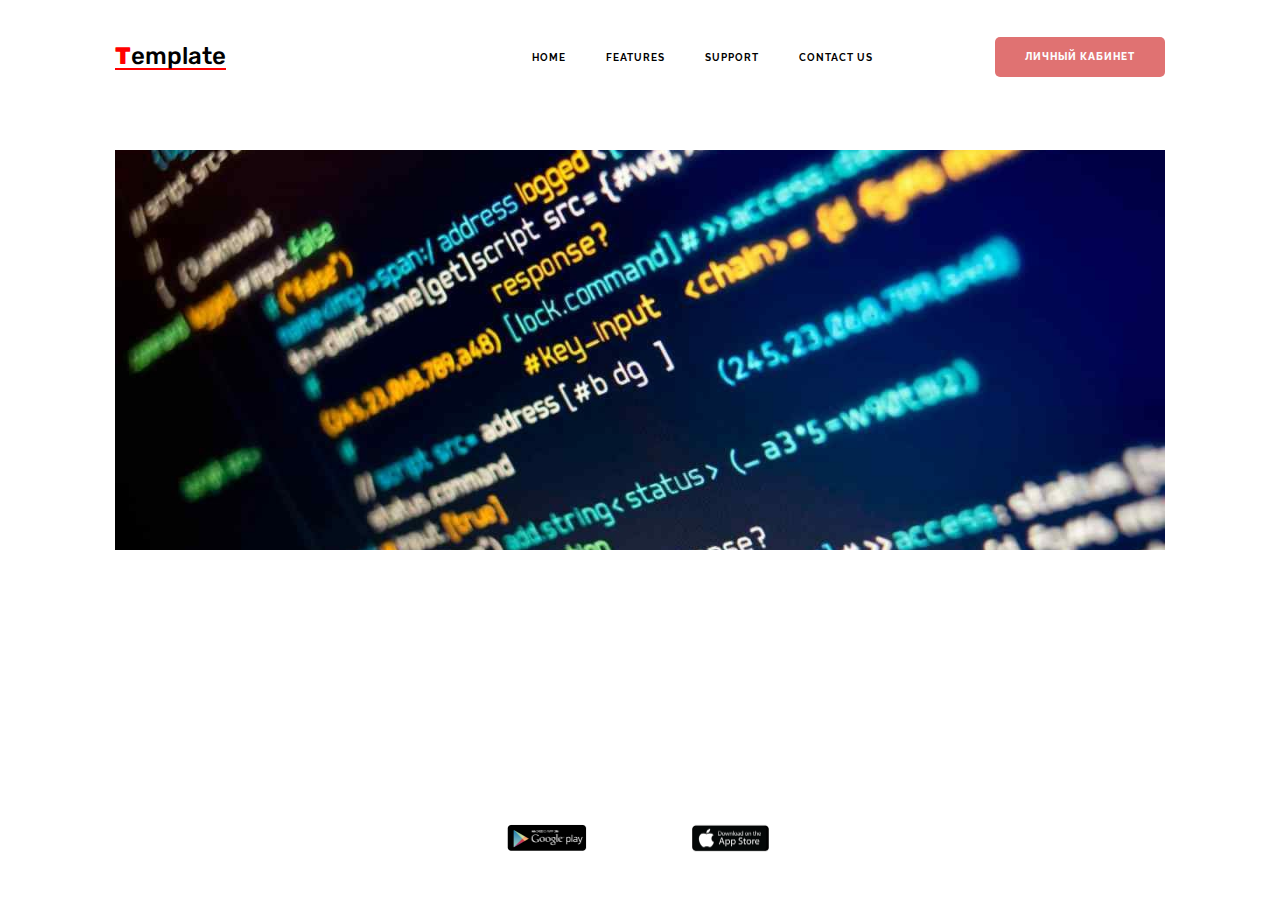
==== index.html @ ab57f3ff "carousel" ====
<!DOCTYPE html>
<html>

<head>
    <meta charset="UTF-8">
    <meta name="viewport" content="width=device-width, initial-scale=1.0">
    <link href="https://fonts.googleapis.com/css?family=Rubik:regular,700&display=swap" rel="stylesheet" />
    <link href="https://fonts.googleapis.com/css?family=Raleway:700,800&display=swap" rel="stylesheet" />
    <link rel="stylesheet" href="style.css">
    <script src="scrypt.js" defer></script>
    <title>Template</title>
</head>

<body>
    <div class="wrapper">
        <header class="header">
            <div class="header__container">
                <a href="" class="header__logo">
                    <p class="header__logo-text">Template</p>
                </a>
                <div class="header__menu menu">
                    <nav class="menu__body active">
                        <ul class="menu__list">
                            <li class="menu__item"><a href="" class="menu__link">HOME</a></li>
                            <li class="menu__item"><a href="" class="menu__link">FEATURES</a></li>
                            <li class="menu__item"><a href="" class="menu__link">SUPPORT</a></li>
                            <li class="menu__item"><a href="" class="menu__link">CONTACT US</a></li>
                        </ul>
                    </nav>
                </div>
                <div class="header__button">
                    <a href="" class="button">Личный кабинет</a>
                    <div class="icon-menu"><span></span></div>
                </div>
            </div>
        </header>
        <main class="main">
            <section class="carousel111">
                <div class="carousel__container">
                    <div class="carousel">
                        <div class="carousel-inner">
                            <div class="carousel-item">
                                <img src="./img/carousel/image1.jpg" alt="Image 1">
                            </div>
                            <div class="carousel-item">
                                <img src="./img/carousel/image2.jpg" alt="Image 2">
                            </div>
                            <div class="carousel-item">
                                <img src="./img/carousel/image3.jpg" alt="Image 3">
                            </div>
                        </div>
                    </div>
                </div>
            </section>
        </main>
        
        <footer class="footer">
            <div class="footer__container">
                <div class="footer__items">
                    <a href="" class="footer__item">
                        <img src="img/google-play.png" alt="Google Play">
                    </a>
                    <a href="" class="footer__item">
                        <img src="img/apple-store.png" alt="Apple Store">
                    </a>

                </div>
            </div>
        </footer>
    </div>
</body>

</html>
---- style.css ----
/* #region Обнуление */
*,
*::before,
*::after {
    padding: 0;
    margin: 0;
    border: 0;
    box-sizing: border-box;
}

a {
    text-decoration: none;
}

ul,
ol,
li {
    list-style: none;
}

img {
    vertical-align: top;
}

h1,
h2,
h3,
h4,
h5,
h6 {
    font-weight: inherit;
    font-size: inherit;
}

html,
body {
    height: 100%;
    line-height: 1;
}

body {
    font-family: Rubik;
    font-size: 12px;
    color: #616161;
}

/* #endregion */

/* ------------------ */
.wrapper {
    overflow: hidden;
    display: flex;
    flex-direction: column;
    min-height: 100%;
}

/* ------------------ */
.main {
    flex: 1 1 auto;
}

[class*="__container"] {
    max-width: 1280px;
    margin: 0px auto;
    padding: 0px 15px;
}

/* PC */
@media (max-width: 1280px) {
    [class*="__container"] {
        max-width: 1080px;
    }
}

/* TABLET */
@media (max-width: 991.98px) {
    [class*="__container"] {
        max-width: 850px;
    }
}

/* MOBILE */
@media (max-width: 767.98px) {
    [class*="__container"] {
        max-width: none;
    }
}

/* MOBILE SMALL */
@media (max-width: 479.98px) {}

/* ==================================== */

.header {
    position: absolute;
    width: 100%;
    top: 0;
    left: 0;
    z-index: 50;
}

.header__container {
    display: flex;
    min-height: 114px;
    align-items: center;
}

.header__logo {
    position: relative;
    z-index: 5;
}

.header__logo-text {
    color: #000;
    font-size: 24px;
    font-weight: 500;
    border-bottom: 2px solid red;
}

.header__logo-text::first-letter {
    color: red;
    font-weight: 800;
}

.header__menu {
    flex: 1 1 auto;
}

.header__button {
    position: relative;
    z-index: 5;
    flex: 0 0 252px;
    display: flex;
    justify-content: flex-end;
    align-items: center;
}

/* --------------------------- */
.menu {
    display: flex;
    justify-content: flex-end;
}

.menu__list {
    display: flex;
}

.menu__item {
    margin: 0px 40px 0px 0px;
}

.menu__link {
    font-family: Raleway;
    text-transform: uppercase;
    font-weight: 700;
    font-size: 10px;
    line-height: 1.2;
    color: #000;
    letter-spacing: 1px;
}

.menu__link:hover {
    text-decoration: underline;
}

@media (max-width: 991.98px) {
    .header__container {
        min-height: 80px;
    }

    .header__button {
        flex: 0 0 170px;
    }

    .menu__item {
        margin: 0px 30px 0px 0px;
    }
}



@media (max-width: 767.98px) {

    .active {
        display: none;

    }

    .active-button {
        position: absolute;
        right: 2%;
    }

    .active-button a {
        border: 1px solid red;
        padding: 12px 22px;
    }

    .menu__body {
        position: fixed;
        top: 0;
        width: 100%;
        height: 100%;
        overflow: auto;
        background-color: rgba(224, 114, 114, 1);
        padding: 120px 15px 30px 15px;
        margin-right: -15px;
        /* animation: animOpen .3s linear forwards; */
    }

    .animOpen {
        animation: animOpen .3s linear forwards;
    }

    @keyframes animOpen {
        0% {
            opacity: 0;
            width: 0;
        }

        100% {
            opacity: 1;
            width: 100%;
        }
    }

    .animClose {
        animation: animClose .3s linear forwards;
    }

    @keyframes animClose {
        0% {
            opacity: 1;
            width: 100%;
        }

        100% {
            opacity: 0;
            width: 0;
        }
    }

    .menu__list {
        flex-direction: column;
        justify-content: center;
        align-items: center;

    }

    .menu__item {
        margin: 0px 0px 25px 0px;
    }

    .menu__item:last-child {
        margin-bottom: 0;
    }

    .menu__link {
        font-size: 20px;
    }
}



/* --------------------------- */
.button {
    display: inline-block;
    font-family: Raleway;
    text-transform: uppercase;
    font-weight: 800;
    font-size: 10px;
    line-height: 1.2;
    letter-spacing: 1px;
    color: #fcfdfe;
    padding: 14px 30px;
    border-radius: 5px;
    background-color: rgb(224, 114, 114);
    transition: 0.3s ease 0s;
    text-align: center;
}

.button:hover {
    background-color: rgb(224, 88, 88);
}

/* --------------------------- */
.close-icon-menu,
.icon-menu {
    display: none;
}

@media (max-width: 767.98px) {
    .icon-menu {
        display: flex;
        position: relative;
        flex: 0 0 30px;
        height: 18px;
        flex-direction: column;
        justify-content: space-between;
        margin: 0px 0px 0px 20px;

    }

    .icon-menu::before,
    .icon-menu::after {
        content: "";
        background-color: #000;
        height: 2px;
    }

    .icon-menu span {
        height: 2px;
        background-color: #000;
    }

    .close-icon-menu {
        display: flex;
        flex: 0 0 30px;
        height: 30px;
        position: relative;
        margin: 0px 0px 0px 20px;
    }

    .close-icon-menu::before,
    .close-icon-menu::after {
        content: "";
        position: absolute;
        top: 50%;
        left: 0;
        width: 100%;
        background-color: #000;
        height: 2px;
    }

    .close-icon-menu::before {
        transform: rotate(45deg);
    }

    .close-icon-menu::after {
        transform: rotate(-45deg);
    }

}

/* #region =========== Carousel ================= */
.carousel111 {
    padding-top: 150px;
}

.carousel {
    position: relative;
    width: 100%;
    overflow: hidden;
}

.carousel-inner {
    display: flex;
    width: 300%;
    transition: transform 0.5s;
}

.carousel-item {
    flex: 1;
    text-align: center;
}

.carousel-item img {
    width: 100%;
    max-height: 400px;
    object-fit: cover;
    /* padding: 10px; */
}

/* #endregion */

/* #region ========== Footer ===================== */
.footer {
    padding: 45px 0;
}

.footer__container {}

.footer__items {
    display: flex;
    column-gap: 20px;
    row-gap: 20px;
    justify-content: center;
    align-items: center;
}

.footer__item {
    text-align: center;
}

.footer__item img {
    width: 50%;
}

@media (max-width: 500px) {
    .footer {
        padding: 30px 0;
    }

    /* .footer__items {
        flex-direction: column;
    } */
}

/* #endregion */
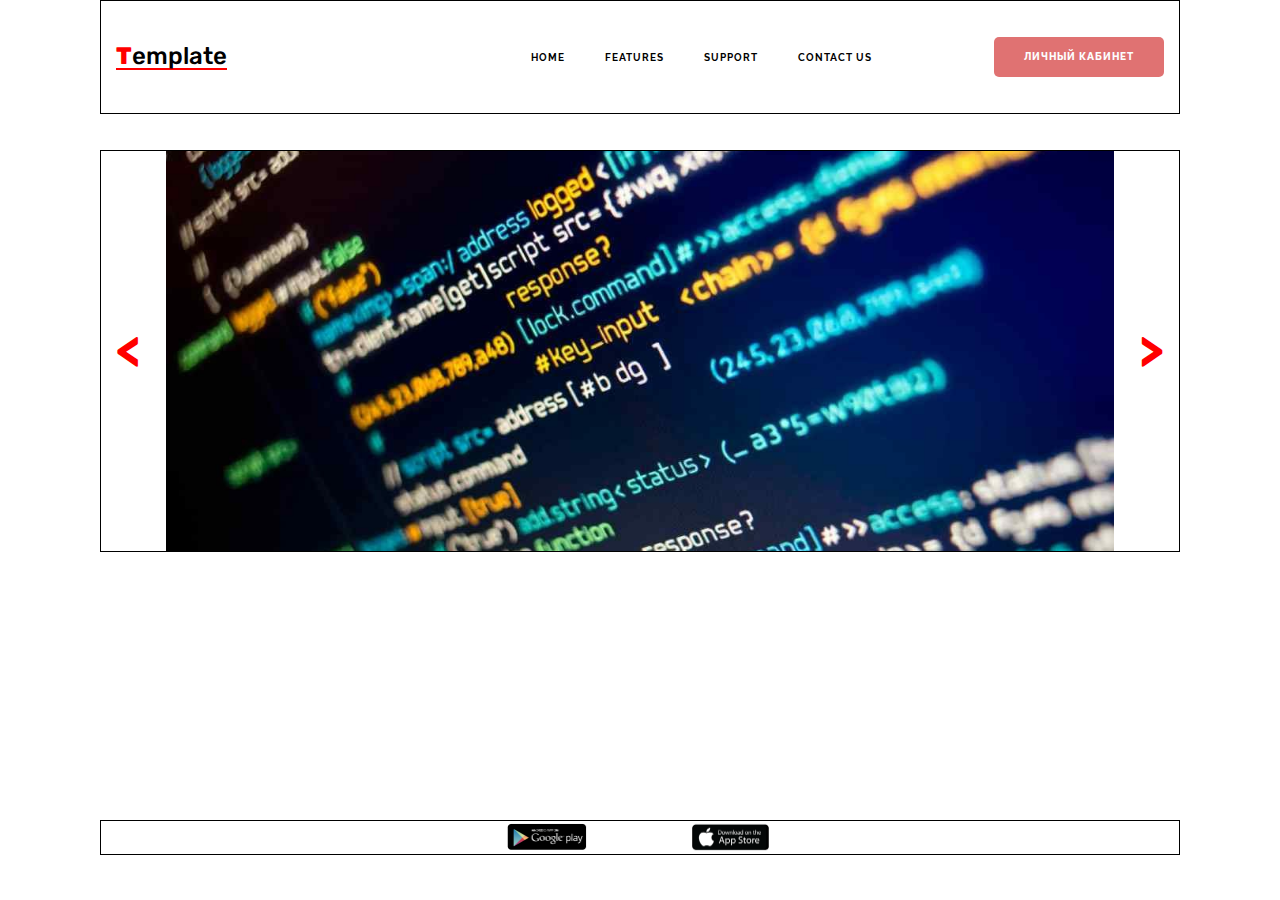
==== commit 12c247aa: "carousel-arrows" ====
--- a/index.html
+++ b/index.html
@@ -38,6 +38,7 @@
             <section class="carousel111">
                 <div class="carousel__container">
                     <div class="carousel">
+                        <div class="carousel__arrow" data-dir="left">&lt;</div>
                         <div class="carousel-inner">
                             <div class="carousel-item">
                                 <img src="./img/carousel/image1.jpg" alt="Image 1">
@@ -48,7 +49,14 @@
                             <div class="carousel-item">
                                 <img src="./img/carousel/image3.jpg" alt="Image 3">
                             </div>
+                            <div class="carousel-item">
+                                <img src="./img/carousel/image3.jpg" alt="Image 3">
+                            </div>
+                            <div class="carousel-item">
+                                <img src="./img/carousel/image3.jpg" alt="Image 3">
+                            </div>
                         </div>
+                        <div class="carousel__arrow" data-dir="right">&gt;</div>
                     </div>
                 </div>
             </section>
--- a/style.css
+++ b/style.css
@@ -63,6 +63,7 @@
     max-width: 1280px;
     margin: 0px auto;
     padding: 0px 15px;
+    border: 1px solid black;
 }
 
 /* PC */
@@ -351,6 +352,8 @@
     position: relative;
     width: 100%;
     overflow: hidden;
+    display: flex;
+    align-items: center;
 }
 
 .carousel-inner {
@@ -360,15 +363,23 @@
 }
 
 .carousel-item {
-    flex: 1;
+    flex: 0 0 100%;
     text-align: center;
+    
 }
 
 .carousel-item img {
     width: 100%;
     max-height: 400px;
     object-fit: cover;
-    /* padding: 10px; */
+    padding: 0 25px;
+}
+
+.carousel__arrow {
+    font-size: 48px;
+    color: #ff0000;
+    font-weight: 700;
+    z-index: 1;
 }
 
 /* #endregion */
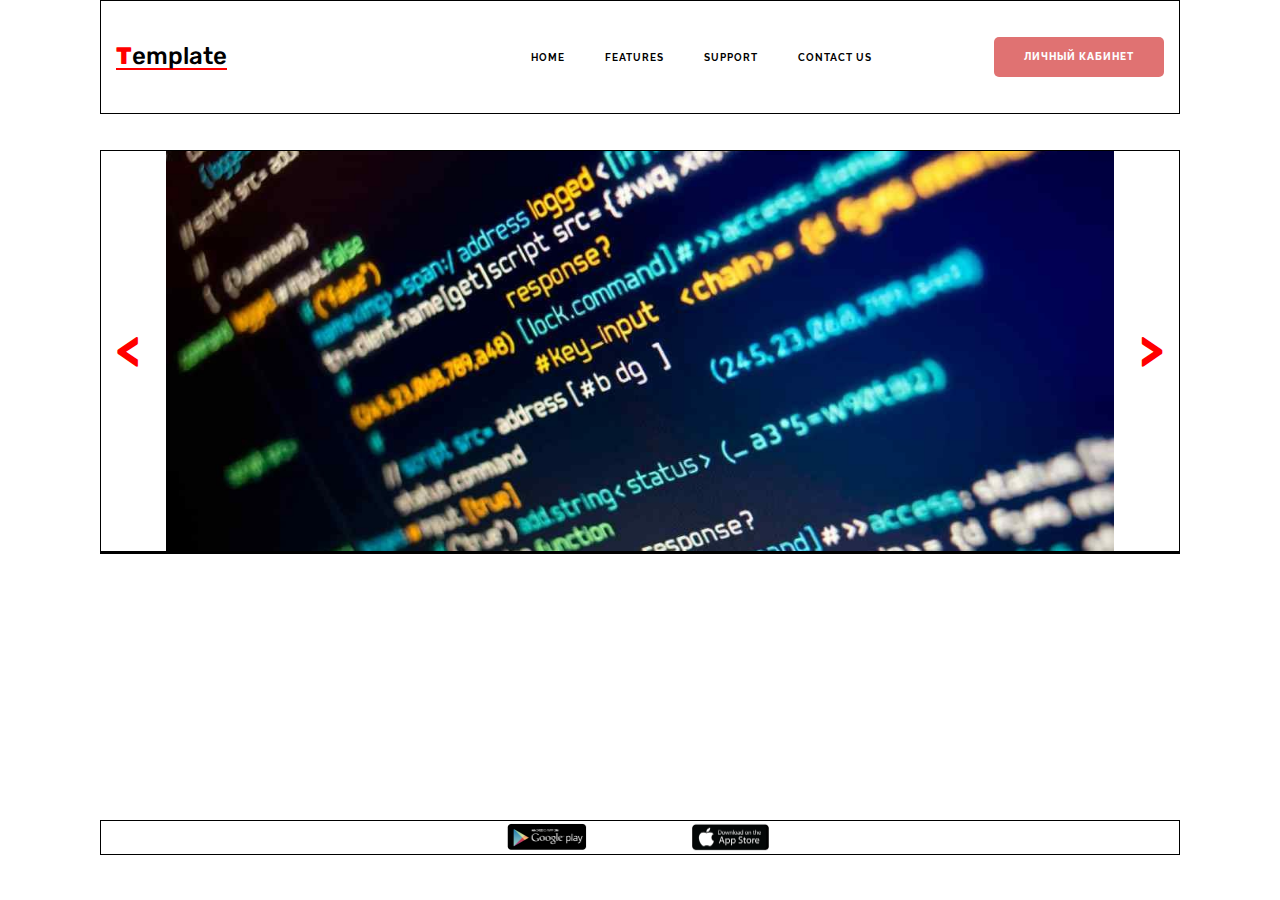
==== commit c256d8a4: "ref" ====
--- a/index.html
+++ b/index.html
@@ -35,9 +35,10 @@
             </div>
         </header>
         <main class="main">
-            <section class="carousel111">
+
+            <section class="carousel">
                 <div class="carousel__container">
-                    <div class="carousel">
+                    <div class="carousel-body">
                         <div class="carousel__arrow" data-dir="left">&lt;</div>
                         <div class="carousel-inner">
                             <div class="carousel-item">
@@ -49,17 +50,18 @@
                             <div class="carousel-item">
                                 <img src="./img/carousel/image3.jpg" alt="Image 3">
                             </div>
-                            <div class="carousel-item">
-                                <img src="./img/carousel/image3.jpg" alt="Image 3">
-                            </div>
-                            <div class="carousel-item">
-                                <img src="./img/carousel/image3.jpg" alt="Image 3">
-                            </div>
                         </div>
                         <div class="carousel__arrow" data-dir="right">&gt;</div>
                     </div>
                 </div>
             </section>
+
+            <section class="calculator">
+                <div class="calculator__container">
+                    
+                </div>
+            </section>
+            
         </main>
         
         <footer class="footer">
--- a/style.css
+++ b/style.css
@@ -344,11 +344,11 @@
 }
 
 /* #region =========== Carousel ================= */
-.carousel111 {
+.carousel {
     padding-top: 150px;
 }
 
-.carousel {
+.carousel-body {
     position: relative;
     width: 100%;
     overflow: hidden;
@@ -358,11 +358,12 @@
 
 .carousel-inner {
     display: flex;
-    width: 300%;
     transition: transform 0.5s;
 }
 
 .carousel-item {
+    /* 2 images */
+    /* flex: 0 0 50%; */ 
     flex: 0 0 100%;
     text-align: center;
     
@@ -380,8 +381,16 @@
     color: #ff0000;
     font-weight: 700;
     z-index: 1;
-}
-
+    cursor: pointer;
+}
+
+/* #endregion */
+
+/* #region =========== Calculator ================= */
+
+.calculator {
+
+}
 /* #endregion */
 
 /* #region ========== Footer ===================== */
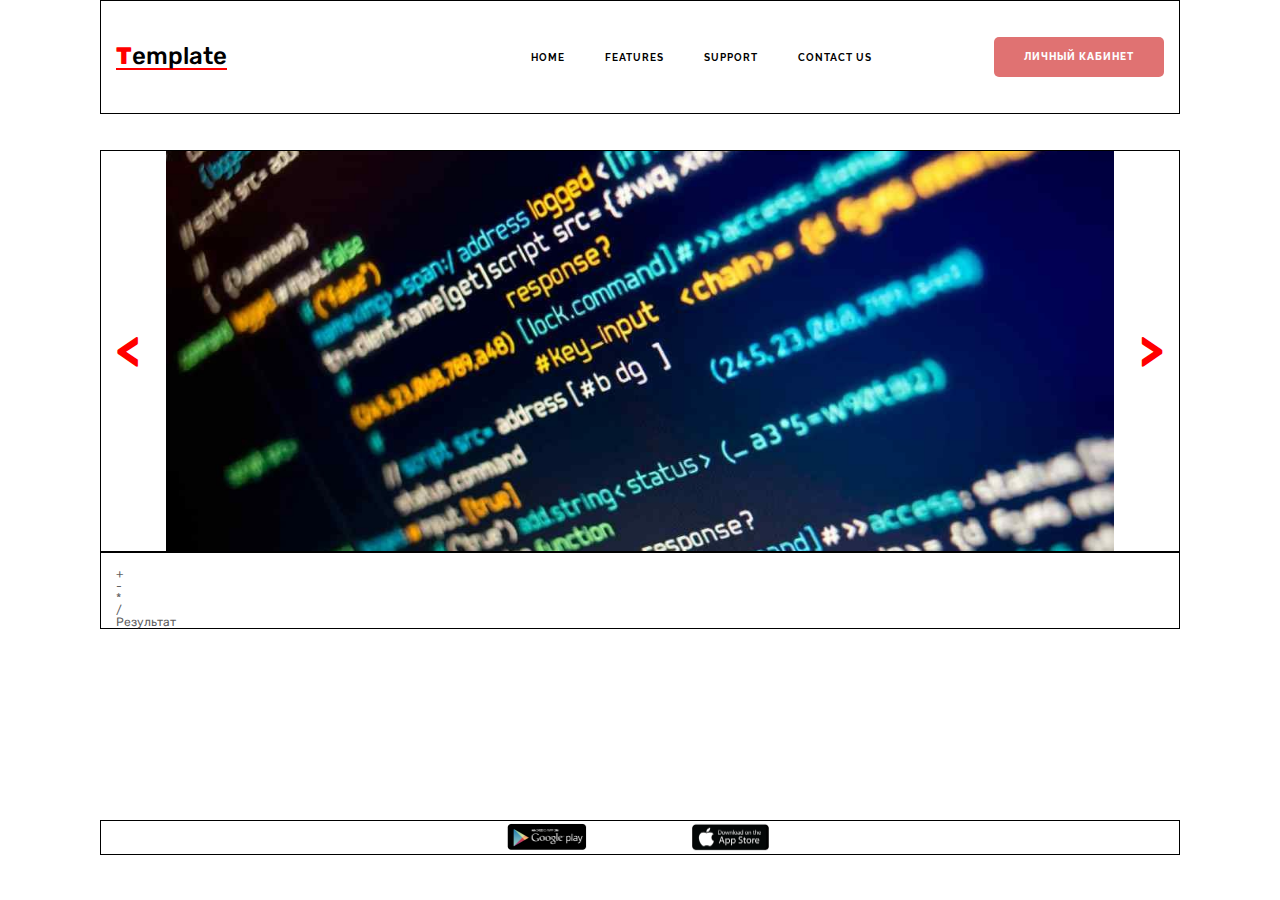
==== commit 512239b2: "calc" ====
--- a/index.html
+++ b/index.html
@@ -58,6 +58,19 @@
 
             <section class="calculator">
                 <div class="calculator__container">
+                    <div class="calculator__input">
+                        <div class="input">
+                            <input type="number"
+                            class="input-date">
+                        </div>
+                    </div>
+                    <div class="calculator__function">
+                        <div class="function-addition" id="+">+</div>
+                        <div class="function-subtraction" id="-">-</div>
+                        <div class="function-multiplication" id="*">*</div>
+                        <div class="function-division" id="/">/</div>
+                    </div>
+                    <div class="calculator__result">Результат</div>
                     
                 </div>
             </section>
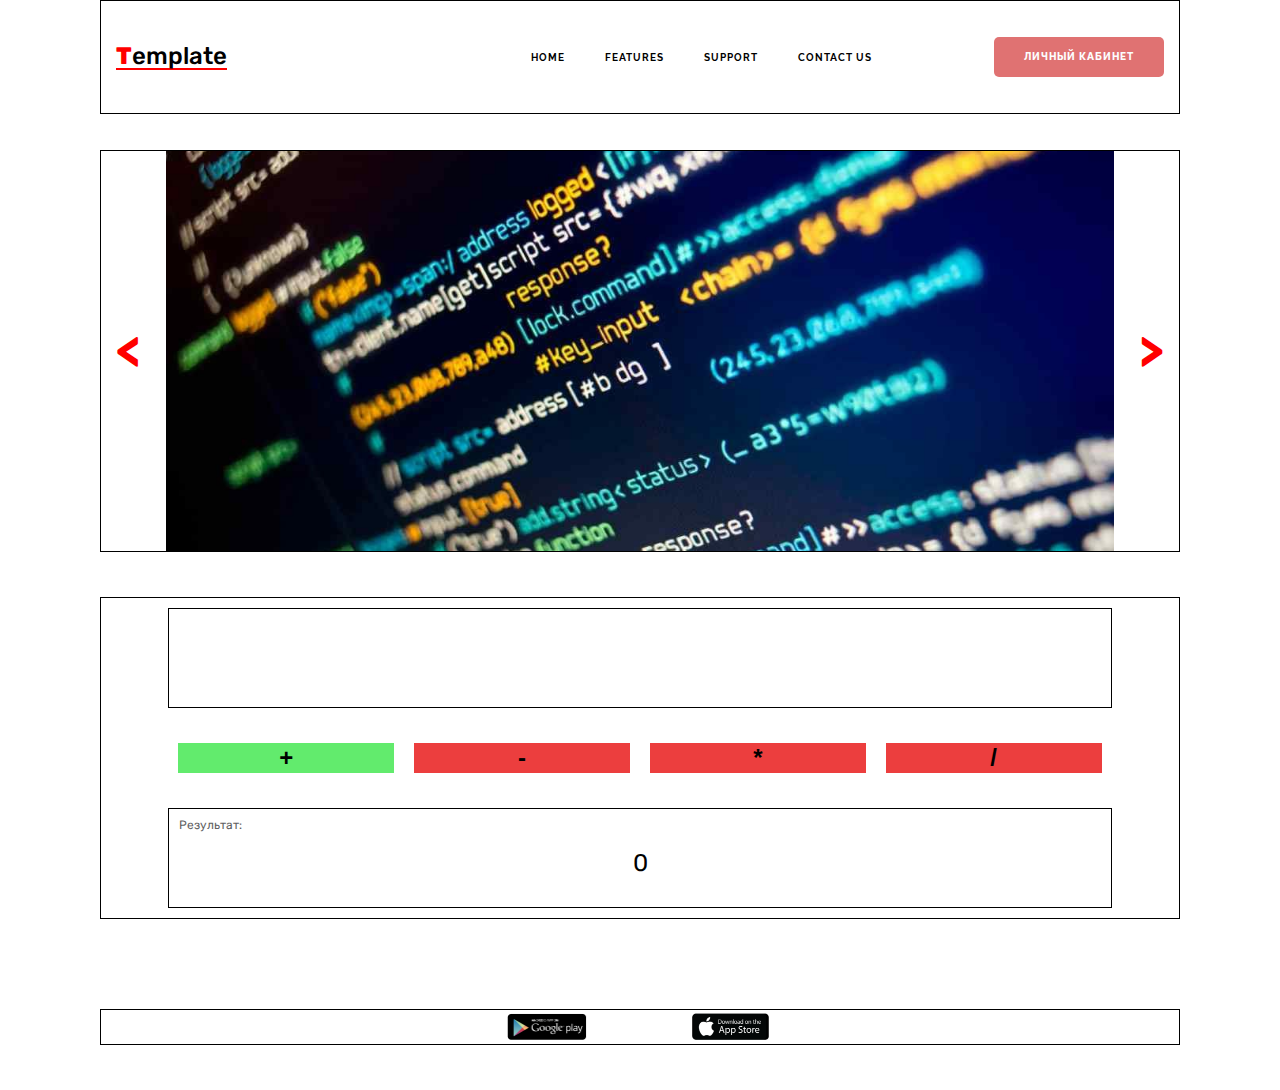
==== commit 52773ad5: "css-calc" ====
--- a/index.html
+++ b/index.html
@@ -60,18 +60,19 @@
                 <div class="calculator__container">
                     <div class="calculator__input">
                         <div class="input">
-                            <input type="number"
-                            class="input-date">
+                            <input type="text" class="input-date">
                         </div>
                     </div>
                     <div class="calculator__function">
-                        <div class="function-addition" id="+">+</div>
-                        <div class="function-subtraction" id="-">-</div>
-                        <div class="function-multiplication" id="*">*</div>
-                        <div class="function-division" id="/">/</div>
+                        <button class="function-addition" id="+">+</button>
+                        <button class="function-subtraction" id="-">-</button>
+                        <button class="function-multiplication" id="*">*</button>
+                        <button class="function-division" id="/">/</button>
                     </div>
-                    <div class="calculator__result">Результат</div>
-                    
+                    <div class="calculator__result">
+                        <div class="calculator__result-text">Результат:</div>
+                        <div class="calculator__result-num">0</div>
+                    </div>                    
                 </div>
             </section>
             
--- a/style.css
+++ b/style.css
@@ -363,10 +363,10 @@
 
 .carousel-item {
     /* 2 images */
-    /* flex: 0 0 50%; */ 
+    /* flex: 0 0 50%; */
     flex: 0 0 100%;
     text-align: center;
-    
+
 }
 
 .carousel-item img {
@@ -389,8 +389,102 @@
 /* #region =========== Calculator ================= */
 
 .calculator {
-
-}
+    padding: 40px 0;
+    margin: 5px;
+}
+
+.calculator__containe {
+    text-align: center;
+    align-items: center;
+    margin: 0 auto;
+    display: flex;
+    justify-content: center;
+    
+}
+
+.calculator__input {
+   display: flex;
+   justify-content: center;
+}
+
+.input {
+    text-align: center;
+    width: 90%;
+    height: 100px;
+    border: 1px solid black;
+    padding: 25px 10px;
+    margin: 10px 0;
+}
+
+.input-date {
+    max-width: 100%;   
+    outline: none;
+    width: 100%;
+    height: 100%;
+    font-size: 24px;
+        
+}
+
+.calculator__function {
+    max-width: 90%;
+    display: flex;
+    align-items: center;
+    justify-content: center;
+    margin: 0 auto;
+    flex: 1 1 auto;
+    /* height: 30px; */
+    padding: 20px 0;
+}
+
+.calculator__function [class*="function-"] {
+    display: flex;
+    height: 30px;
+    margin: 5px 10px;
+    flex: 0 1 25%;
+    align-items: center;
+    justify-content: center;
+    font-size: 24px;
+    font-weight: 700;
+    color: #000;
+}
+
+.function-addition {    
+    background-color: rgb(98, 235, 109);
+}
+
+.function-subtraction {    
+    background-color: rgb(236, 62, 62);
+}
+
+.function-multiplication {    
+    background-color: rgb(236, 62, 62);
+}
+
+.function-division {    
+    background-color: rgb(236, 62, 62);
+}
+
+.calculator__result {
+    display: flex;
+    margin: 10px auto;
+    width: 90%;
+    height: 100px;
+    border: 1px solid black;
+    flex-direction: column;
+}
+
+.calculator__result-text {
+    margin: 10px;
+}
+
+.calculator__result-num {
+    margin: 10px 0;
+    text-align: center;
+    font-size: 24px;
+    color: #000;
+}
+
+
 /* #endregion */
 
 /* #region ========== Footer ===================== */
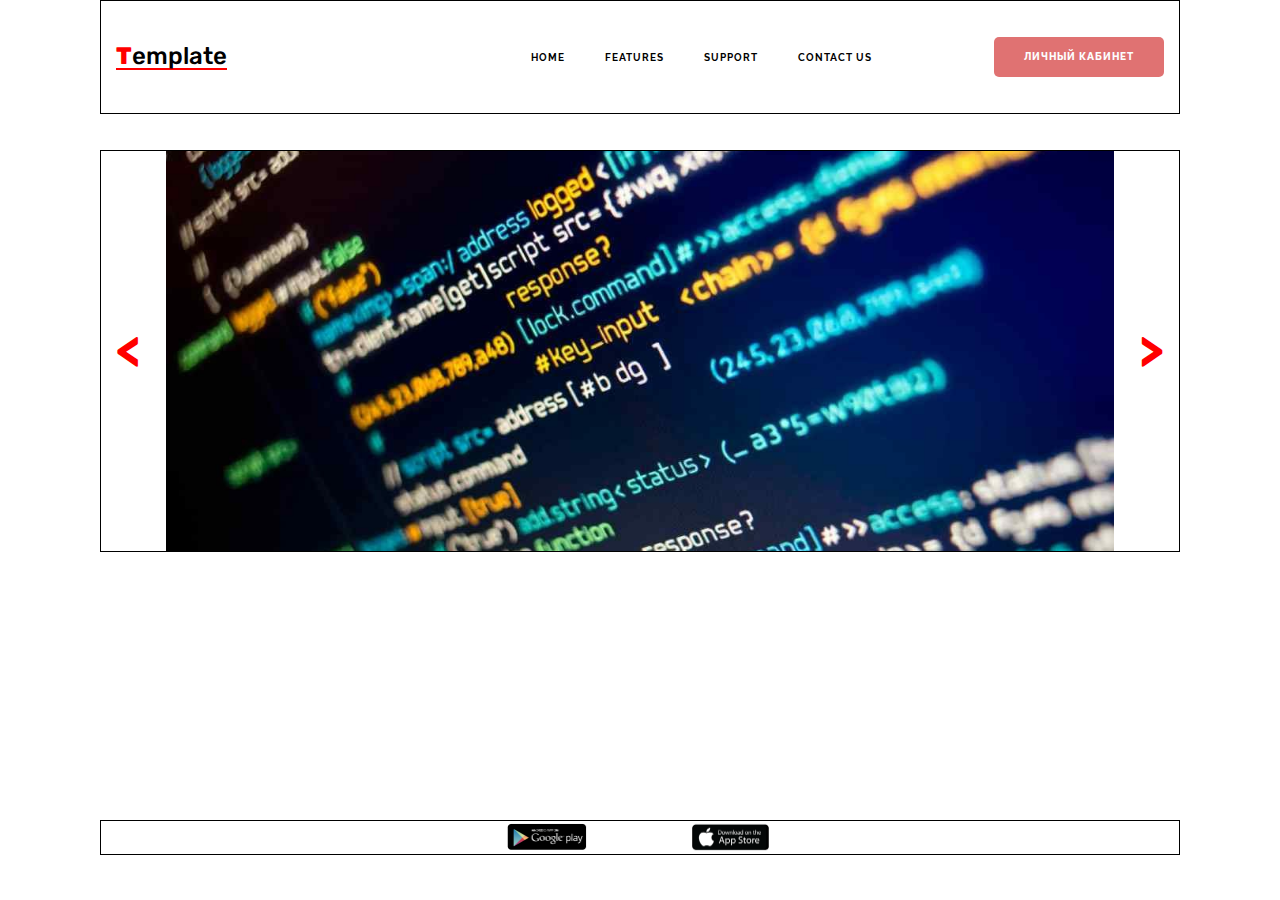
==== commit daf29325: "1" ====
--- a/index.html
+++ b/index.html
@@ -56,25 +56,6 @@
                 </div>
             </section>
 
-            <section class="calculator">
-                <div class="calculator__container">
-                    <div class="calculator__input">
-                        <div class="input">
-                            <input type="text" class="input-date">
-                        </div>
-                    </div>
-                    <div class="calculator__function">
-                        <button class="function-addition" id="+">+</button>
-                        <button class="function-subtraction" id="-">-</button>
-                        <button class="function-multiplication" id="*">*</button>
-                        <button class="function-division" id="/">/</button>
-                    </div>
-                    <div class="calculator__result">
-                        <div class="calculator__result-text">Результат:</div>
-                        <div class="calculator__result-num">0</div>
-                    </div>                    
-                </div>
-            </section>
             
         </main>
         
--- a/style.css
+++ b/style.css
@@ -386,103 +386,9 @@
 
 /* #endregion */
 
-/* #region =========== Calculator ================= */
-
-.calculator {
-    padding: 40px 0;
-    margin: 5px;
-}
-
-.calculator__containe {
-    text-align: center;
-    align-items: center;
-    margin: 0 auto;
-    display: flex;
-    justify-content: center;
-    
-}
-
-.calculator__input {
-   display: flex;
-   justify-content: center;
-}
-
-.input {
-    text-align: center;
-    width: 90%;
-    height: 100px;
-    border: 1px solid black;
-    padding: 25px 10px;
-    margin: 10px 0;
-}
-
-.input-date {
-    max-width: 100%;   
-    outline: none;
-    width: 100%;
-    height: 100%;
-    font-size: 24px;
-        
-}
-
-.calculator__function {
-    max-width: 90%;
-    display: flex;
-    align-items: center;
-    justify-content: center;
-    margin: 0 auto;
-    flex: 1 1 auto;
-    /* height: 30px; */
-    padding: 20px 0;
-}
-
-.calculator__function [class*="function-"] {
-    display: flex;
-    height: 30px;
-    margin: 5px 10px;
-    flex: 0 1 25%;
-    align-items: center;
-    justify-content: center;
-    font-size: 24px;
-    font-weight: 700;
-    color: #000;
-}
-
-.function-addition {    
-    background-color: rgb(98, 235, 109);
-}
-
-.function-subtraction {    
-    background-color: rgb(236, 62, 62);
-}
-
-.function-multiplication {    
-    background-color: rgb(236, 62, 62);
-}
-
-.function-division {    
-    background-color: rgb(236, 62, 62);
-}
-
-.calculator__result {
-    display: flex;
-    margin: 10px auto;
-    width: 90%;
-    height: 100px;
-    border: 1px solid black;
-    flex-direction: column;
-}
-
-.calculator__result-text {
-    margin: 10px;
-}
-
-.calculator__result-num {
-    margin: 10px 0;
-    text-align: center;
-    font-size: 24px;
-    color: #000;
-}
+/* #region ===========  ================= */
+
+
 
 
 /* #endregion */
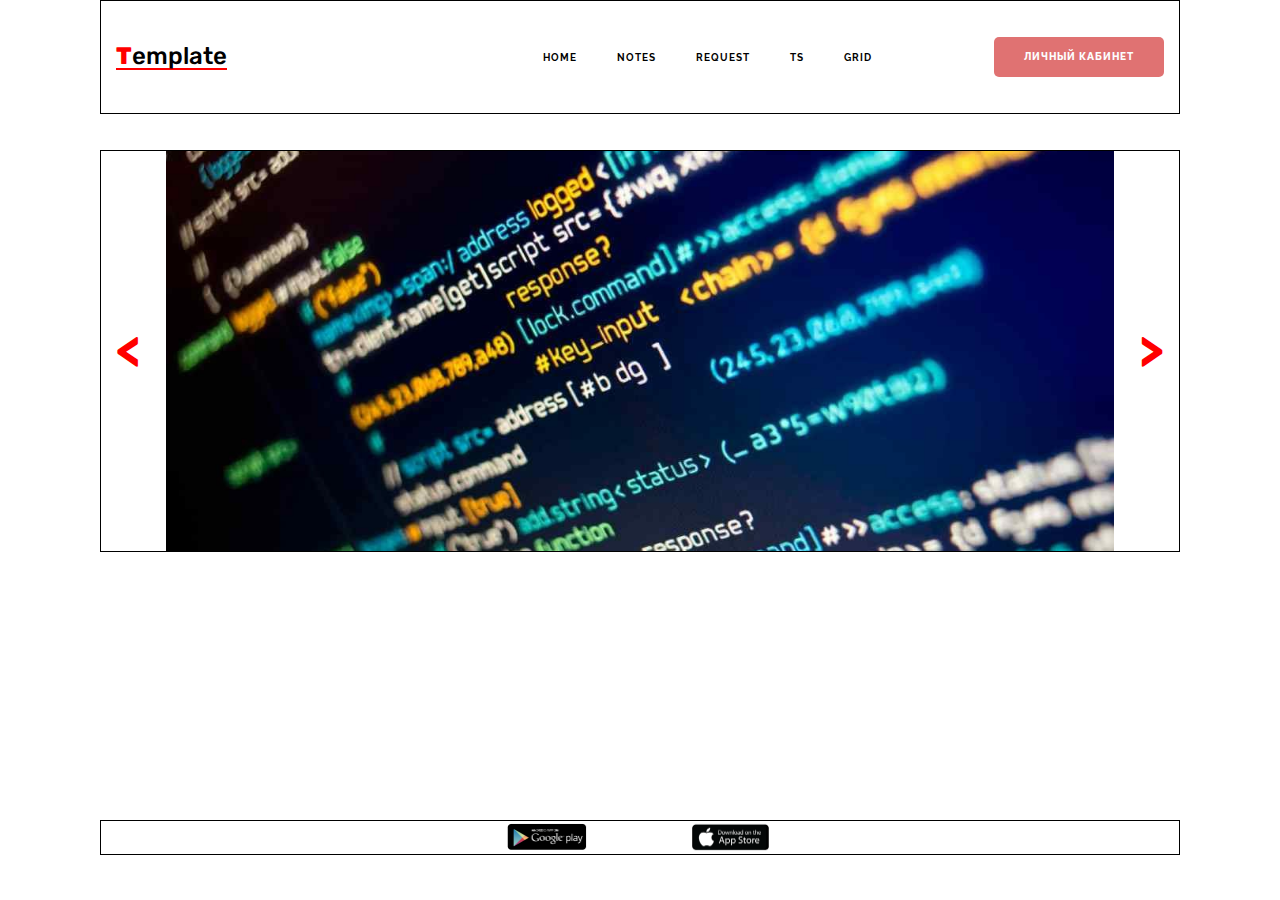
==== commit e2ee4ab8: "grid" ====
--- a/index.html
+++ b/index.html
@@ -15,16 +15,17 @@
     <div class="wrapper">
         <header class="header">
             <div class="header__container">
-                <a href="" class="header__logo">
+                <a href="/" class="header__logo">
                     <p class="header__logo-text">Template</p>
                 </a>
                 <div class="header__menu menu">
                     <nav class="menu__body active">
                         <ul class="menu__list">
-                            <li class="menu__item"><a href="" class="menu__link">HOME</a></li>
-                            <li class="menu__item"><a href="" class="menu__link">FEATURES</a></li>
-                            <li class="menu__item"><a href="" class="menu__link">SUPPORT</a></li>
-                            <li class="menu__item"><a href="" class="menu__link">CONTACT US</a></li>
+                            <li class="menu__item"><a href="/index.html" class="menu__link">HOME</a></li>
+                            <li class="menu__item"><a href="/notes/notes.html" class="menu__link">Notes</a></li>
+                            <li class="menu__item"><a href="/request/request.html" class="menu__link">request</a></li>
+                            <li class="menu__item"><a href="/ts/ts.html" class="menu__link">TS</a></li>
+                            <li class="menu__item"><a href="/grid/grid.html" class="menu__link">grid</a></li>
                         </ul>
                     </nav>
                 </div>
